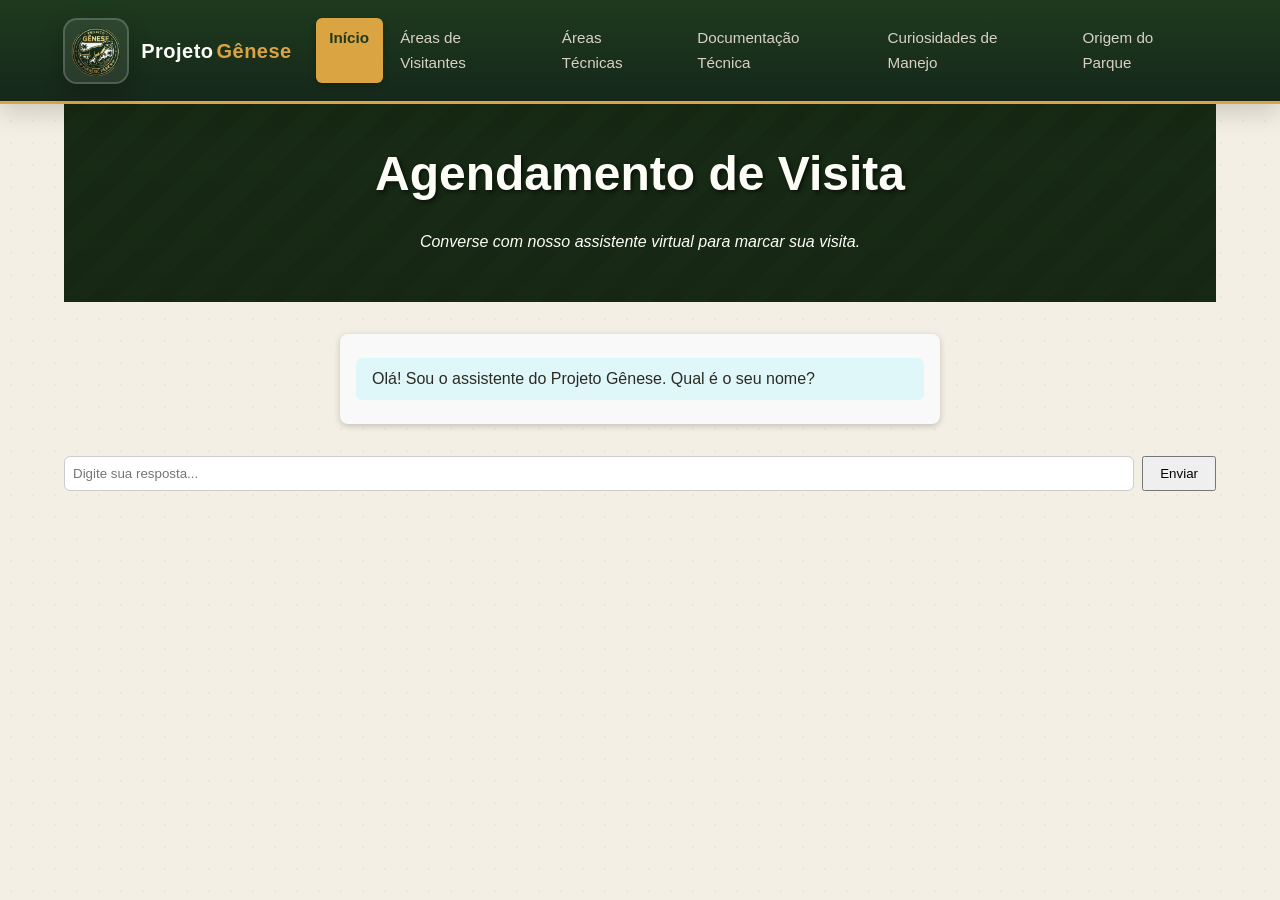
==== public/genesis/pages/agendar-visita.html @ f1a7d48a "Adiciona chatbot de agendamento com calendário e horários" ====
<!doctype html>
<html lang="pt-BR">
  <head>
    <meta charset="UTF-8" />
    <meta name="viewport" content="width=device-width, initial-scale=1.0" />
    <title>Agendamento de Visita | Projeto Gênese</title>
    <link rel="stylesheet" href="../css/style.css" />
    <link rel="icon" type="image/png" href="../imgs/logo.png" />
    <style>
      .chat-container {
        max-width: 600px;
        margin: 2rem auto;
        background: #f9f9f9;
        border-radius: 8px;
        padding: 1rem;
        box-shadow: 0 2px 6px rgba(0, 0, 0, 0.2);
      }
      .chat-message {
        margin: 0.5rem 0;
        padding: 0.5rem 1rem;
        border-radius: 6px;
      }
      .bot {
        background: #e0f7fa;
        text-align: left;
      }
      .user {
        background: #c8e6c9;
        text-align: right;
      }
      .chat-input {
        display: flex;
        margin-top: 1rem;
      }
      .chat-input input {
        flex: 1;
        padding: 0.5rem;
        border-radius: 6px;
        border: 1px solid #ccc;
        margin-bottom: 1rem;
      }
      .chat-input button {
        margin-left: 0.5rem;
        margin-bottom: 1rem;
        padding: 0.5rem 1rem;
      }

      .typing-indicator {
        display: inline-block;
        background: #e0f7fa;
        border-radius: 12px;
        padding: 6px 12px;
        margin: 6px 0;
      }

      .typing-indicator span {
        display: inline-block;
        width: 6px;
        height: 6px;
        margin: 0 2px;
        background: #555;
        border-radius: 50%;
        animation: bounce 1.2s infinite;
      }

      .chat-date {
        margin: 8px 0;
        padding: 6px 10px;
        border-radius: 6px;
        border: 1px solid #ccc;
        font-size: 1rem;
      }

      .typing-indicator span:nth-child(2) {
        animation-delay: 0.2s;
      }
      .typing-indicator span:nth-child(3) {
        animation-delay: 0.4s;
      }

      @keyframes bounce {
        0%,
        80%,
        100% {
          transform: scale(0);
        }
        40% {
          transform: scale(1);
        }
      }
    </style>
  </head>
  <body>
    <header class="navbar">
      <div class="navbar-inner">
        <a class="brand" href="../index.html">
          <img src="../imgs/logo.png" alt="Logo Projeto Gênese" class="brand-logo" />
          <span class="brand-text">Projeto <strong>Gênese</strong></span>
        </a>
        <button class="hamburger" id="hamburger" aria-label="Abrir menu" aria-expanded="false">
          <span></span><span></span><span></span>
        </button>
        <nav class="nav-links" id="navLinks">
          <a href="../index.html" class="active">Início</a>
          <a href="areas-visitantes.html">Áreas de Visitantes</a>
          <a href="areas-tecnicas.html">Áreas Técnicas</a>
          <a href="documentacao.html">Documentação Técnica</a>
          <a href="curiosidades.html">Curiosidades de Manejo</a>
          <a href="origem.html">Origem do Parque</a>
        </nav>
      </div>
    </header>

    <main class="container">
      <section class="section page-header">
        <h1>Agendamento de Visita</h1>
        <p>Converse com nosso assistente virtual para marcar sua visita.</p>
      </section>

      <div class="chat-container" id="chat">
        <div class="chat-message bot">
          Olá! Sou o assistente do Projeto Gênese. Qual é o seu nome?
        </div>
      </div>

      <div class="chat-input">
        <input type="text" id="userInput" placeholder="Digite sua resposta..." />
        <button id="sendBtn">Enviar</button>
      </div>
    </main>

    <script>
      const chat = document.getElementById("chat");
      const input = document.getElementById("userInput");
      const sendBtn = document.getElementById("sendBtn");

      let step = 0;
      let agendamento = {};

      function addMessage(text, sender) {
        const msg = document.createElement("div");
        msg.className = "chat-message " + sender;
        msg.textContent = text;
        chat.appendChild(msg);
        chat.scrollTop = chat.scrollHeight;
      }

      function addBotMessage(text) {
        addMessage(text, "bot");
      }

      function handleUserInput(text) {
        if (step === 0) {
          agendamento.nome = text;
          addBotMessage("Prazer, " + text + "! Qual é o seu e-mail?");
          step++;
        } else if (step === 1) {
          agendamento.email = text;
          addBotMessage("Obrigado! Escolha a data da visita:");

          const dateInput = document.createElement("input");
          dateInput.type = "date";
          dateInput.className = "chat-date";

          dateInput.onchange = () => {
            agendamento.data = dateInput.value;
            addBotMessage("Perfeito. Agora escolha o horário:");

            const select = document.createElement("select");
            select.className = "chat-time";
            for (let h = 8; h <= 17; h++) {
              const option = document.createElement("option");
              option.value = h + ":00";
              option.textContent = h + "h";
              select.appendChild(option);
            }

            select.onchange = () => {
              agendamento.hora = select.value;
              addBotMessage("Agendamento concluído! 🎉");
              addBotMessage(
                `Resumo: ${agendamento.nome}, ${agendamento.email}, ${agendamento.data} às ${agendamento.hora}`,
              );
              step++;
            };

            chat.appendChild(select);
            chat.scrollTop = chat.scrollHeight;
            step++;
          };

          chat.appendChild(dateInput);
          chat.scrollTop = chat.scrollHeight;
          step++;
        }
      }

      sendBtn.addEventListener("click", () => {
        const text = input.value.trim();
        if (!text) return;
        addMessage(text, "user");
        input.value = "";
        handleUserInput(text);
      });

      input.addEventListener("keypress", (e) => {
        if (e.key === "Enter") {
          e.preventDefault();
          sendBtn.click();
        }
      });

      function showTyping() {
        const typing = document.createElement("div");
        typing.className = "chat-message bot typing-indicator";
        typing.innerHTML = "<span></span><span></span><span></span>";
        chat.appendChild(typing);
        chat.scrollTop = chat.scrollHeight;
        return typing;
      }

      function addBotMessage(text, delay = 1000) {
        const typing = showTyping();
        setTimeout(() => {
          chat.removeChild(typing);
          addMessage(text, "bot");
        }, delay);
      }
    </script>
  </body>
</html>
---- public/genesis/css/style.css ----
/* Estilo do site do Projeto Gênese */
:root {
  --verde-escuro: #1e3a1e;
  --verde-medio: #3d6b35;
  --verde-claro: #8fae7b;
  --marrom: #5b4636;
  --marrom-claro: #8a6f55;
  --pedra: #d8d2c4;
  --areia: #f3efe4;
  --ambar: #d9a441;
  --texto: #2b2b24;
  --branco: #fdfdf8;
  --sombra: 0 8px 24px rgba(20, 30, 15, 0.18);
  --transicao: 0.25s ease;
}

* {
  margin: 0;
  padding: 0;
  box-sizing: border-box;
}

body {
  font-family: "Segoe UI", Roboto, "Helvetica Neue", Arial, sans-serif;
  color: var(--texto);
  background-color: var(--areia);
  background-image: radial-gradient(rgba(61, 107, 53, 0.06) 1px, transparent 1px);
  background-size: 22px 22px;
  line-height: 1.6;
}

/* Navbar */
.navbar {
  position: fixed;
  top: 0;
  left: 0;
  right: 0;
  z-index: 1000;
  background: linear-gradient(180deg, var(--verde-escuro), #16281a);
  border-bottom: 3px solid var(--ambar);
  box-shadow: var(--sombra);
}

.navbar-inner {
  max-width: 1200px;
  margin: 0 auto;
  padding: 0.8rem 1.25rem;
  display: flex;
  align-items: center;
  justify-content: space-between;
  gap: 1rem;
}

.brand {
  display: inline-flex;
  align-items: center;
  gap: 0.75rem;
  text-decoration: none;
  color: var(--branco);
  font-size: 1.15rem;
  letter-spacing: 0.5px;
  padding: 0.3rem 0.5rem 0.3rem 0.2rem;
  border-radius: 12px;
  transition:
    background var(--transicao),
    transform var(--transicao);
}

.brand:hover {
  background: rgba(255, 255, 255, 0.05);
  transform: translateY(-1px);
}

.brand-logo {
  height: 66px;
  width: 66px;
  object-fit: cover;
  border-radius: 14px;
  border: 2px solid rgba(255, 255, 255, 0.18);
  background: rgba(255, 255, 255, 0.08);
  box-shadow: 0 8px 22px rgba(0, 0, 0, 0.22);
  padding: 2px;
  flex-shrink: 0;
}

.brand-text {
  display: inline-flex;
  align-items: baseline;
  gap: 0.18rem;
  line-height: 1.2;
  font-size: 1.25rem;
  font-weight: 600;
}

.brand strong {
  color: var(--ambar);
}
.brand-mark {
  font-size: 1.5rem;
}

.nav-links {
  display: flex;
  gap: 0.25rem;
}

.nav-links a {
  color: var(--pedra);
  text-decoration: none;
  padding: 0.5rem 0.85rem;
  border-radius: 6px;
  font-size: 0.95rem;
  transition:
    background var(--transicao),
    color var(--transicao),
    transform var(--transicao);
}

.nav-links a:hover {
  background: rgba(217, 164, 65, 0.25);
  color: var(--ambar);
  transform: translateY(-2px);
  box-shadow: 0 2px 4px rgba(0, 0, 0, 0.2);
}

.nav-links a.active {
  background: var(--ambar);
  color: var(--verde-escuro);
  font-weight: 600;
  box-shadow: 0 2px 6px rgba(0, 0, 0, 0.25);
}

/* ---------- HAMBURGUER ---------- */
.hamburger {
  display: none;
  flex-direction: column;
  gap: 5px;
  background: none;
  border: none;
  cursor: pointer;
  padding: 6px;
}

.hamburger span {
  width: 26px;
  height: 3px;
  background: var(--pedra);
  border-radius: 2px;
  transition:
    transform var(--transicao),
    opacity var(--transicao);
}

.hamburger.open span:nth-child(1) {
  transform: translateY(8px) rotate(45deg);
}
.hamburger.open span:nth-child(2) {
  opacity: 0;
}
.hamburger.open span:nth-child(3) {
  transform: translateY(-8px) rotate(-45deg);
}

/* ---------- HERO ---------- */
.hero {
  position: relative;
  min-height: 92vh;
  display: flex;
  align-items: center;
  justify-content: center;
  text-align: center;
  padding: 7rem 1.5rem 4rem;
  background:
    linear-gradient(rgba(20, 34, 18, 0.55), rgba(20, 34, 18, 0.75)),
    repeating-linear-gradient(45deg, #23421f 0 24px, #1d3819 24px 48px);
  color: var(--branco);
}

.hero-content {
  max-width: 820px;
}

.hero-kicker {
  text-transform: uppercase;
  letter-spacing: 2px;
  font-size: 0.9rem;
  color: var(--verde-claro);
}

.hero h1 {
  font-size: clamp(2.4rem, 6vw, 4rem);
  line-height: 1.1;
  text-shadow: 0 4px 14px rgba(0, 0, 0, 0.5);
}

.hero h1 span {
  color: var(--ambar);
  font-size: clamp(2.4rem, 6vw, 6rem);
}

.hero-sub {
  margin: 1.5rem auto 2.2rem;
  max-width: 620px;
  color: var(--pedra);
}

.hero-actions {
  display: flex;
  gap: 1rem;
  justify-content: center;
  flex-wrap: wrap;
}

/* BTNs */
.btn {
  display: inline-block;
  padding: 0.8rem 1.6rem;
  border-radius: 8px;
  text-decoration: none;
  font-weight: 600;
  cursor: pointer;
  border: 2px solid transparent;
  font-size: 1rem;
  transition:
    transform var(--transicao),
    box-shadow var(--transicao),
    background var(--transicao),
    color var(--transicao);
}

.btn:hover {
  transform: translateY(-3px);
  box-shadow: var(--sombra);
}
.btn:active {
  transform: translateY(0);
}

.btn-primary {
  background: var(--ambar);
  color: var(--verde-escuro);
}
.btn-primary:hover {
  background: #e6b456;
}

.btn-outline {
  border-color: var(--pedra);
  color: var(--pedra);
}
.btn-outline:hover {
  background: var(--pedra);
  color: var(--verde-escuro);
}

/* Layout */
.container {
  max-width: 1200px;
  margin: 0 auto;
  padding: 0 1.5rem;
}

.section {
  padding: 4rem 0 2rem;
}

.section-title {
  font-size: 2rem;
  color: var(--verde-escuro);
  border-left: 6px solid var(--ambar);
  padding-left: 0.9rem;
  margin-bottom: 0.8rem;
}

.section-desc {
  color: var(--marrom);
  max-width: 700px;
  margin-bottom: 2.2rem;
}

/* Cards */
.card-grid {
  display: grid;
  grid-template-columns: repeat(auto-fill, minmax(240px, 1fr));
  gap: 1.5rem;
}

.card {
  display: block;
  background: var(--branco);
  border: 1px solid var(--pedra);
  border-radius: 12px;
  overflow: hidden;
  box-shadow: 0 2px 8px rgba(0, 0, 0, 0.06);
  color: inherit;
  text-decoration: none;
  transition:
    transform var(--transicao),
    box-shadow var(--transicao);
}

.card:hover {
  transform: translateY(-6px);
  box-shadow: var(--sombra);
}

.card:focus-visible {
  outline: 3px solid var(--ambar);
  outline-offset: 3px;
}

.card-img img {
  height: 64px;
  width: auto;
}

.card-img {
  height: 130px;
  display: flex;
  align-items: center;
  justify-content: center;
  font-size: 3rem;
  background: linear-gradient(135deg, var(--verde-medio), var(--verde-escuro));
}

.card-img[data-img="docs"] {
  background: linear-gradient(135deg, var(--marrom-claro), var(--marrom));
}
.card-img[data-img="amber"] {
  background: linear-gradient(135deg, var(--ambar), var(--marrom-claro));
}

.card-body {
  padding: 1.2rem 1.3rem 1.5rem;
}
.card-body h3 {
  color: var(--verde-escuro);
  margin-bottom: 0.5rem;
}
.card-body p {
  font-size: 0.92rem;
  color: var(--marrom);
}

.card-link {
  display: inline-block;
  margin-top: 0.9rem;
  color: var(--verde-medio);
  font-weight: 600;
  text-decoration: none;
  transition:
    color var(--transicao),
    transform var(--transicao);
}

.card-link:hover {
  color: var(--ambar);
  transform: translateX(4px);
}

/* Curiosidades Dinâmicas */
.fact-banner {
  text-align: center;
  background: linear-gradient(135deg, var(--verde-escuro), var(--marrom));
  border-radius: 14px;
  color: var(--branco);
  padding: 3rem 1.5rem;
  margin-bottom: 4rem;
}

.fact-banner .section-title {
  color: var(--branco);
  border-left-color: var(--ambar);
  display: inline-block;
}

.fact-text {
  max-width: 640px;
  margin: 1.2rem auto 1.8rem;
  font-size: 1.1rem;
  color: var(--pedra);
  min-height: 3.2em;
  transition: opacity 0.3s ease;
}

.fact-text.fading {
  opacity: 0;
}

/* Páginas Internas */
.page-header {
  padding: 8.5rem 1.5rem 3rem;
  text-align: center;
  background:
    linear-gradient(rgba(20, 34, 18, 0.65), rgba(20, 34, 18, 0.8)),
    repeating-linear-gradient(-45deg, #23421f 0 20px, #1d3819 20px 40px);
  color: var(--branco);
}

.page-header h1 {
  font-size: clamp(2rem, 5vw, 3rem);
  text-shadow: 2px 2px 4px rgba(0, 0, 0, 0.6);
}

.page-header p {
  max-width: 720px;
  margin: 1rem auto 0;
  font-style: italic;
}

.content-block {
  display: flex;
  gap: 2rem;
  align-items: center;
  background: var(--branco);
  border: 1px solid var(--pedra);
  border-radius: 12px;
  padding: 2rem;
  margin-bottom: 2rem;
  flex-wrap: wrap;
  box-shadow: 0 4px 12px rgba(0, 0, 0, 0.1);
}

.content-block:hover {
  transform: scale(1.02);
  transition: transform 0.3s ease;
}

.content-block .img-placeholder img {
  width: 90px;
  height: 90px;
}

.content-block .img-placeholder {
  flex: 0 0 220px;
  height: 150px;
  border-radius: 10px;
  background: linear-gradient(135deg, var(--verde-claro), var(--verde-medio));
  display: flex;
  align-items: center;
  justify-content: center;
  font-size: 3rem;
  color: var(--ambar);
}

.content-block .text {
  flex: 1 1 300px;
}
.content-block h2 {
  color: var(--verde-escuro);
  margin-bottom: 0.6rem;
}
.content-block p {
  color: var(--marrom);
}

/* ---------- DOCUMENTO FORMAL ---------- */
.doc-paper {
  background: var(--branco);
  border: 1px solid var(--pedra);
  box-shadow: var(--sombra);
  max-width: 800px;
  margin: 0 auto 3rem;
  padding: 3rem 3.5rem;
  font-family: Georgia, "Times New Roman", serif;
}

.doc-paper h1 {
  text-align: center;
  font-size: 1.6rem;
  color: var(--verde-escuro);
  margin-bottom: 0.4rem;
}

.doc-paper .doc-meta {
  text-align: center;
  font-size: 0.85rem;
  color: var(--marrom-claro);
  margin-bottom: 2rem;
  border-bottom: 2px solid var(--pedra);
  padding-bottom: 1.2rem;
}

.doc-paper h2 {
  font-size: 1.1rem;
  color: var(--marrom);
  margin: 1.6rem 0 0.5rem;
  text-transform: uppercase;
  letter-spacing: 1px;
}

.doc-paper p {
  text-align: justify;
  margin-bottom: 0.9rem;
}

.doc-download {
  text-align: center;
  margin-bottom: 4rem;
}

/* Rodapé */
.footer {
  background: var(--verde-escuro);
  color: var(--pedra);
  text-align: center;
  padding: 2.5rem 1.5rem;
  border-top: 3px solid var(--ambar);

  /* Tipografia mais elegante */
  font-family: "Segoe UI", Arial, sans-serif;
  line-height: 1.6;
}

.footer a {
  color: var(--ambar);
  text-decoration: none;
  margin: 0 0.5rem;
  transition: color 0.3s ease;
}

.footer a:hover {
  color: var(--verde-claro);
}

.footer-small {
  font-size: 0.85rem;
  color: var(--verde-claro);
  margin-top: 0.4rem;
  display: block;
}

.footer p {
  margin: 0.5rem 0;
}

/* Responsividade */
@media (max-width: 860px) {
  .hamburger {
    display: flex;
  }

  .nav-links {
    position: absolute;
    top: 100%;
    left: 0;
    right: 0;
    flex-direction: column;
    background: #16281a;
    padding: 0.8rem 1.25rem 1.2rem;
    gap: 0.35rem;
    display: none;
    border-bottom: 3px solid var(--ambar);
  }

  .nav-links.open {
    display: flex;
  }
  .nav-links a {
    display: block;
  }

  .content-block {
    flex-direction: column;
  }
  .content-block .img-placeholder {
    flex-basis: 140px;
    width: 100%;
  }

  .doc-paper {
    padding: 2rem 1.5rem;
  }
}
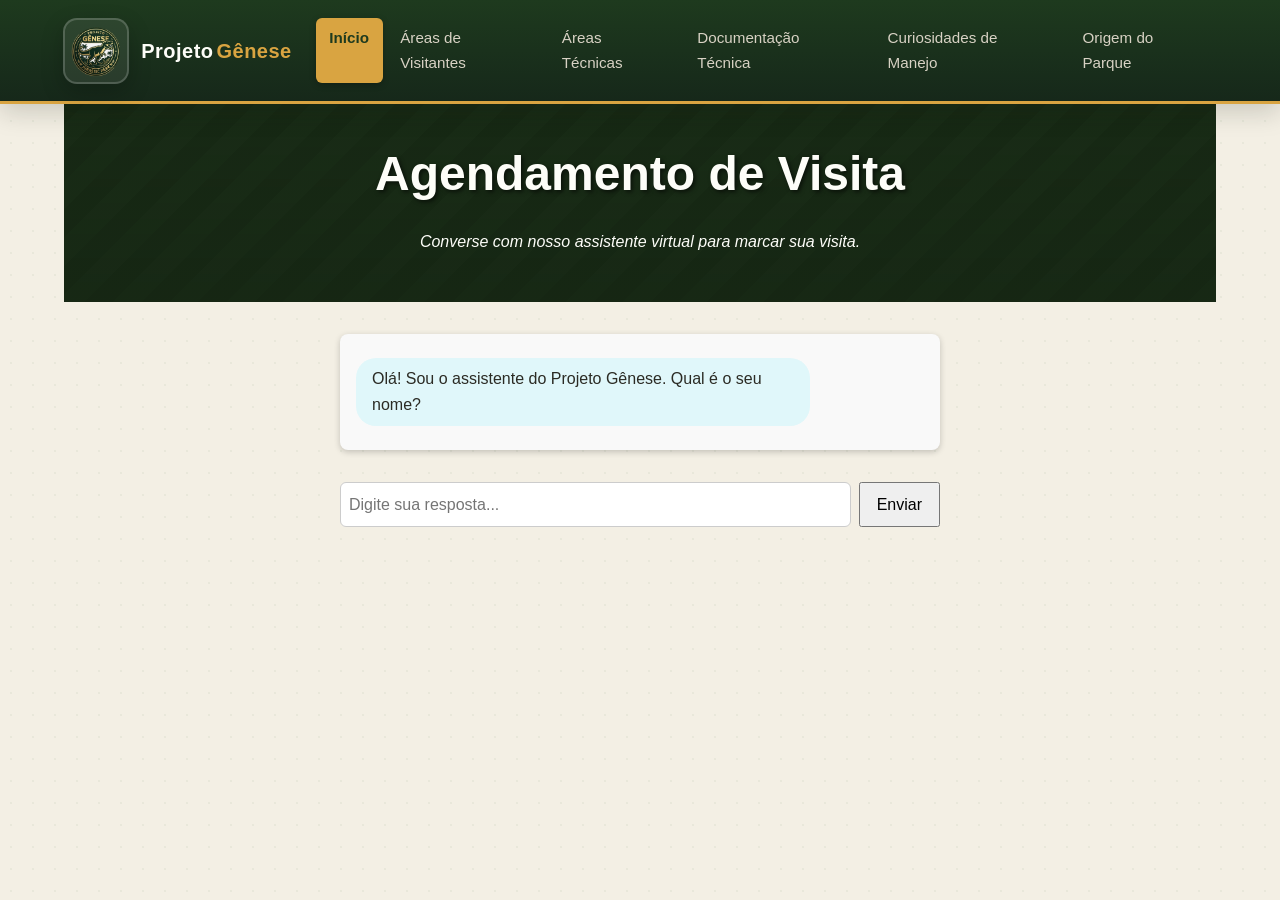
==== commit 99370df6: "Adiciona página de espécies com busca inteligente, modais e imagens oficiais do Projeto Gênese" ====
--- a/public/genesis/pages/agendar-visita.html
+++ b/public/genesis/pages/agendar-visita.html
@@ -4,91 +4,8 @@
     <meta charset="UTF-8" />
     <meta name="viewport" content="width=device-width, initial-scale=1.0" />
     <title>Agendamento de Visita | Projeto Gênese</title>
-    <link rel="stylesheet" href="../css/style.css" />
+    <link rel="stylesheet" href="../css/responsive.css" />
     <link rel="icon" type="image/png" href="../imgs/logo.png" />
-    <style>
-      .chat-container {
-        max-width: 600px;
-        margin: 2rem auto;
-        background: #f9f9f9;
-        border-radius: 8px;
-        padding: 1rem;
-        box-shadow: 0 2px 6px rgba(0, 0, 0, 0.2);
-      }
-      .chat-message {
-        margin: 0.5rem 0;
-        padding: 0.5rem 1rem;
-        border-radius: 6px;
-      }
-      .bot {
-        background: #e0f7fa;
-        text-align: left;
-      }
-      .user {
-        background: #c8e6c9;
-        text-align: right;
-      }
-      .chat-input {
-        display: flex;
-        margin-top: 1rem;
-      }
-      .chat-input input {
-        flex: 1;
-        padding: 0.5rem;
-        border-radius: 6px;
-        border: 1px solid #ccc;
-        margin-bottom: 1rem;
-      }
-      .chat-input button {
-        margin-left: 0.5rem;
-        margin-bottom: 1rem;
-        padding: 0.5rem 1rem;
-      }
-
-      .typing-indicator {
-        display: inline-block;
-        background: #e0f7fa;
-        border-radius: 12px;
-        padding: 6px 12px;
-        margin: 6px 0;
-      }
-
-      .typing-indicator span {
-        display: inline-block;
-        width: 6px;
-        height: 6px;
-        margin: 0 2px;
-        background: #555;
-        border-radius: 50%;
-        animation: bounce 1.2s infinite;
-      }
-
-      .chat-date {
-        margin: 8px 0;
-        padding: 6px 10px;
-        border-radius: 6px;
-        border: 1px solid #ccc;
-        font-size: 1rem;
-      }
-
-      .typing-indicator span:nth-child(2) {
-        animation-delay: 0.2s;
-      }
-      .typing-indicator span:nth-child(3) {
-        animation-delay: 0.4s;
-      }
-
-      @keyframes bounce {
-        0%,
-        80%,
-        100% {
-          transform: scale(0);
-        }
-        40% {
-          transform: scale(1);
-        }
-      }
-    </style>
   </head>
   <body>
     <header class="navbar">
@@ -140,13 +57,40 @@
       function addMessage(text, sender) {
         const msg = document.createElement("div");
         msg.className = "chat-message " + sender;
-        msg.textContent = text;
+        const span = document.createElement("span");
+        span.textContent = text;
+        if (sender === "bot") {
+          const avatar = document.createElement("img");
+          avatar.src = "../imgs/icon/visitantes/dinosaur.png";
+          avatar.className = "chat-avatar";
+          msg.appendChild(avatar);
+          msg.appendChild(span);
+        } else if (sender === "user") {
+          const avatar = document.createElement("img");
+          avatar.src = "../imgs/icon/visitantes/user.png";
+          avatar.className = "chat-avatar";
+          msg.appendChild(span);
+          msg.appendChild(avatar);
+        }
         chat.appendChild(msg);
+        msg.scrollIntoView({ behavior: "smooth" });
+      }
+
+      function addBotMessage(text, delay = 1000) {
+        const typing = showTyping();
+        setTimeout(() => {
+          chat.removeChild(typing);
+          addMessage(text, "bot");
+        }, delay);
+      }
+
+      function showTyping() {
+        const typing = document.createElement("div");
+        typing.className = "chat-message bot typing-indicator";
+        typing.innerHTML = "<span></span><span></span><span></span>";
+        chat.appendChild(typing);
         chat.scrollTop = chat.scrollHeight;
-      }
-
-      function addBotMessage(text) {
-        addMessage(text, "bot");
+        return typing;
       }
 
       function handleUserInput(text) {
@@ -155,12 +99,20 @@
           addBotMessage("Prazer, " + text + "! Qual é o seu e-mail?");
           step++;
         } else if (step === 1) {
+          if (!text.includes("@")) {
+            addBotMessage("Ops! Por favor, insira um e-mail válido com '@'.");
+            return;
+          }
           agendamento.email = text;
           addBotMessage("Obrigado! Escolha a data da visita:");
 
           const dateInput = document.createElement("input");
           dateInput.type = "date";
           dateInput.className = "chat-date";
+          dateInput.min = new Date().toISOString().split("T")[0];
+
+          chat.appendChild(dateInput);
+          chat.scrollTop = chat.scrollHeight;
 
           dateInput.onchange = () => {
             agendamento.data = dateInput.value;
@@ -168,30 +120,23 @@
 
             const select = document.createElement("select");
             select.className = "chat-time";
+
             for (let h = 8; h <= 17; h++) {
               const option = document.createElement("option");
-              option.value = h + ":00";
+              option.value = h.toString().padStart(2, "0") + ":00";
               option.textContent = h + "h";
               select.appendChild(option);
             }
 
             select.onchange = () => {
               agendamento.hora = select.value;
-              addBotMessage("Agendamento concluído! 🎉");
-              addBotMessage(
-                `Resumo: ${agendamento.nome}, ${agendamento.email}, ${agendamento.data} às ${agendamento.hora}`,
-              );
-              step++;
+              finalizarAgendamento(agendamento, select);
             };
 
             chat.appendChild(select);
             chat.scrollTop = chat.scrollHeight;
             step++;
           };
-
-          chat.appendChild(dateInput);
-          chat.scrollTop = chat.scrollHeight;
-          step++;
         }
       }
 
@@ -210,21 +155,45 @@
         }
       });
 
-      function showTyping() {
-        const typing = document.createElement("div");
-        typing.className = "chat-message bot typing-indicator";
-        typing.innerHTML = "<span></span><span></span><span></span>";
-        chat.appendChild(typing);
-        chat.scrollTop = chat.scrollHeight;
-        return typing;
-      }
-
-      function addBotMessage(text, delay = 1000) {
-        const typing = showTyping();
-        setTimeout(() => {
-          chat.removeChild(typing);
-          addMessage(text, "bot");
-        }, delay);
+      async function finalizarAgendamento(agendamento, select) {
+        select.disabled = true;
+        addBotMessage("Enviando a confirmação por e-mail...", 300);
+
+        try {
+          const resposta = await fetch("https://formsubmit.co/ajax/gugallo1607@gmail.com", {
+            method: "POST",
+            headers: {
+              "Content-Type": "application/json",
+              Accept: "application/json",
+            },
+            body: JSON.stringify({
+              _subject: "Novo agendamento - Projeto Gênese",
+              _cc: agendamento.email,
+              _template: "table",
+              _captcha: "false",
+              nome: agendamento.nome,
+              email: agendamento.email,
+              data: agendamento.data,
+              horario: agendamento.hora,
+            }),
+          });
+
+          if (!resposta.ok) throw new Error("Falha ao enviar a confirmação");
+
+          const card = document.createElement("div");
+          card.className = "chat-summary";
+          card.textContent =
+            "Agendamento concluído! Enviamos os detalhes para o seu e-mail e para o responsável pelo parque.";
+          chat.appendChild(card);
+          card.scrollIntoView({ behavior: "smooth" });
+          step++;
+        } catch (error) {
+          console.error(error);
+          select.disabled = false;
+          addBotMessage(
+            "Não foi possível enviar a confirmação agora. Verifique os dados e tente escolher o horário novamente.",
+          );
+        }
       }
     </script>
   </body>
--- a/public/genesis/css/responsive.css
+++ b/public/genesis/css/responsive.css
@@ -0,0 +1,1254 @@
+:root {
+  --verde-escuro: #1e3a1e;
+  --verde-medio: #3d6b35;
+  --verde-claro: #8fae7b;
+  --marrom: #5b4636;
+  --marrom-claro: #8a6f55;
+  --pedra: #d8d2c4;
+  --areia: #f3efe4;
+  --ambar: #d9a441;
+  --texto: #2b2b24;
+  --branco: #fdfdf8;
+  --sombra: 0 8px 24px rgba(20, 30, 15, 0.18);
+  --transicao: 0.25s ease;
+}
+
+* {
+  box-sizing: border-box;
+  margin: 0;
+  padding: 0;
+}
+
+html {
+  scroll-behavior: smooth;
+}
+
+body {
+  background-color: var(--areia);
+  background-image: radial-gradient(rgba(61, 107, 53, 0.06) 1px, transparent 1px);
+  background-size: 22px 22px;
+  color: var(--texto);
+  font-family: "Segoe UI", Roboto, "Helvetica Neue", Arial, sans-serif;
+  line-height: 1.6;
+  min-width: 320px;
+  overflow-x: hidden;
+}
+
+img {
+  display: block;
+  max-width: 100%;
+}
+
+button,
+input,
+select {
+  font: inherit;
+}
+
+button,
+a {
+  -webkit-tap-highlight-color: transparent;
+}
+
+.sr-only {
+  height: 1px;
+  margin: -1px;
+  overflow: hidden;
+  padding: 0;
+  position: absolute;
+  width: 1px;
+  clip: rect(0, 0, 0, 0);
+  white-space: nowrap;
+}
+
+.navbar {
+  background: linear-gradient(180deg, var(--verde-escuro), #16281a);
+  border-bottom: 3px solid var(--ambar);
+  box-shadow: var(--sombra);
+  left: 0;
+  position: fixed;
+  right: 0;
+  top: 0;
+  z-index: 1000;
+}
+
+.navbar-inner {
+  align-items: center;
+  display: flex;
+  gap: 1rem;
+  justify-content: space-between;
+  margin: 0 auto;
+  max-width: 1200px;
+  padding: 0.8rem 1.25rem;
+}
+
+.brand {
+  align-items: center;
+  border-radius: 12px;
+  color: var(--branco);
+  display: inline-flex;
+  flex-shrink: 0;
+  font-size: 1.15rem;
+  gap: 0.75rem;
+  letter-spacing: 0.5px;
+  padding: 0.3rem 0.5rem 0.3rem 0.2rem;
+  text-decoration: none;
+  transition:
+    background var(--transicao),
+    transform var(--transicao);
+}
+
+.brand:hover {
+  background: rgba(255, 255, 255, 0.05);
+  transform: translateY(-1px);
+}
+
+.brand-logo {
+  background: rgba(255, 255, 255, 0.08);
+  border: 2px solid rgba(255, 255, 255, 0.18);
+  border-radius: 14px;
+  box-shadow: 0 8px 22px rgba(0, 0, 0, 0.22);
+  height: 66px;
+  object-fit: cover;
+  padding: 2px;
+  width: 66px;
+}
+
+.brand-text {
+  align-items: baseline;
+  display: inline-flex;
+  font-size: 1.25rem;
+  font-weight: 600;
+  gap: 0.18rem;
+  line-height: 1.2;
+}
+
+.brand strong {
+  color: var(--ambar);
+}
+
+.brand-mark {
+  font-size: 1.5rem;
+}
+
+.nav-links {
+  display: flex;
+  gap: 0.25rem;
+}
+
+.nav-links a {
+  border-radius: 6px;
+  color: var(--pedra);
+  font-size: 0.95rem;
+  padding: 0.5rem 0.85rem;
+  text-decoration: none;
+  transition:
+    background var(--transicao),
+    color var(--transicao),
+    transform var(--transicao);
+}
+
+.nav-links a:hover {
+  background: rgba(217, 164, 65, 0.25);
+  box-shadow: 0 2px 4px rgba(0, 0, 0, 0.2);
+  color: var(--ambar);
+  transform: translateY(-2px);
+}
+
+.nav-links a.active {
+  background: var(--ambar);
+  box-shadow: 0 2px 6px rgba(0, 0, 0, 0.25);
+  color: var(--verde-escuro);
+  font-weight: 600;
+}
+
+.hamburger {
+  background: none;
+  border: 0;
+  cursor: pointer;
+  display: none;
+  flex-direction: column;
+  gap: 5px;
+  padding: 6px;
+}
+
+.hamburger span {
+  background: var(--pedra);
+  border-radius: 2px;
+  height: 3px;
+  transition:
+    transform var(--transicao),
+    opacity var(--transicao);
+  width: 26px;
+}
+
+.hamburger.open span:nth-child(1) {
+  transform: translateY(8px) rotate(45deg);
+}
+
+.hamburger.open span:nth-child(2) {
+  opacity: 0;
+}
+
+.hamburger.open span:nth-child(3) {
+  transform: translateY(-8px) rotate(-45deg);
+}
+
+.hero {
+  align-items: center;
+  background:
+    linear-gradient(rgba(20, 34, 18, 0.55), rgba(20, 34, 18, 0.75)),
+    repeating-linear-gradient(45deg, #23421f 0 24px, #1d3819 24px 48px);
+  color: var(--branco);
+  display: flex;
+  justify-content: center;
+  min-height: 92vh;
+  overflow: hidden;
+  padding: 7rem 1.5rem 4rem;
+  position: relative;
+  text-align: center;
+}
+
+.hero-overlay {
+  inset: 0;
+  pointer-events: none;
+  position: absolute;
+}
+
+.hero-content {
+  max-width: 820px;
+  position: relative;
+  z-index: 1;
+}
+
+.hero-kicker {
+  color: var(--verde-claro);
+  font-size: 0.9rem;
+  letter-spacing: 2px;
+  text-transform: uppercase;
+}
+
+.hero h1 {
+  font-size: clamp(2.4rem, 6vw, 4rem);
+  line-height: 1.1;
+  text-shadow: 0 4px 14px rgba(0, 0, 0, 0.5);
+}
+
+.hero h1 span {
+  color: var(--ambar);
+  font-size: clamp(2.4rem, 6vw, 6rem);
+}
+
+.hero-sub {
+  color: var(--pedra);
+  margin: 1.5rem auto 2.2rem;
+  max-width: 620px;
+}
+
+.hero-actions {
+  display: flex;
+  flex-wrap: wrap;
+  gap: 1rem;
+  justify-content: center;
+}
+
+.btn {
+  border: 2px solid transparent;
+  border-radius: 8px;
+  cursor: pointer;
+  display: inline-block;
+  font-size: 1rem;
+  font-weight: 600;
+  padding: 0.8rem 1.6rem;
+  text-decoration: none;
+  transition:
+    transform var(--transicao),
+    box-shadow var(--transicao),
+    background var(--transicao),
+    color var(--transicao);
+}
+
+.btn:hover {
+  box-shadow: var(--sombra);
+  transform: translateY(-3px);
+}
+
+.btn:active {
+  transform: translateY(0);
+}
+
+.btn-primary,
+.btn-amber {
+  background: var(--ambar);
+  color: var(--verde-escuro);
+}
+
+.btn-primary:hover,
+.btn-amber:hover {
+  background: #e6b456;
+}
+
+.btn-outline {
+  border-color: var(--pedra);
+  color: var(--pedra);
+}
+
+.btn-outline:hover {
+  background: var(--pedra);
+  color: var(--verde-escuro);
+}
+
+.container {
+  margin: 0 auto;
+  max-width: 1200px;
+  padding: 0 1.5rem;
+}
+
+.section {
+  padding: 4rem 0 2rem;
+}
+
+.section-title {
+  border-left: 6px solid var(--ambar);
+  color: var(--verde-escuro);
+  font-size: 2rem;
+  margin-bottom: 0.8rem;
+  padding-left: 0.9rem;
+}
+
+.section-desc {
+  color: var(--marrom);
+  margin-bottom: 2.2rem;
+  max-width: 700px;
+}
+
+.card-grid {
+  display: grid;
+  gap: 1.5rem;
+  grid-template-columns: repeat(auto-fill, minmax(240px, 1fr));
+}
+
+.card {
+  background: var(--branco);
+  border: 1px solid var(--pedra);
+  border-radius: 12px;
+  box-shadow: 0 2px 8px rgba(0, 0, 0, 0.06);
+  color: inherit;
+  display: block;
+  overflow: hidden;
+  text-decoration: none;
+  transition:
+    transform var(--transicao),
+    box-shadow var(--transicao);
+}
+
+.card:hover {
+  box-shadow: var(--sombra);
+  transform: translateY(-6px);
+}
+
+.card:focus-visible {
+  outline: 3px solid var(--ambar);
+  outline-offset: 3px;
+}
+
+.card-img {
+  align-items: center;
+  background: linear-gradient(135deg, var(--verde-medio), var(--verde-escuro));
+  display: flex;
+  font-size: 3rem;
+  height: 130px;
+  justify-content: center;
+}
+
+.card-img img {
+  height: 64px;
+  object-fit: contain;
+  width: auto;
+}
+
+.card-img[data-img="docs"] {
+  background: linear-gradient(135deg, var(--marrom-claro), var(--marrom));
+}
+
+.card-img[data-img="amber"] {
+  background: linear-gradient(135deg, var(--ambar), var(--marrom-claro));
+}
+
+.card-body {
+  padding: 1.2rem 1.3rem 1.5rem;
+}
+
+.card-body h3 {
+  color: var(--verde-escuro);
+  margin-bottom: 0.5rem;
+}
+
+.card-body p {
+  color: var(--marrom);
+  font-size: 0.92rem;
+}
+
+.card-link {
+  color: var(--verde-medio);
+  display: inline-block;
+  font-weight: 600;
+  margin-top: 0.9rem;
+  text-decoration: none;
+  transition:
+    color var(--transicao),
+    transform var(--transicao);
+}
+
+.card-link:hover {
+  color: var(--ambar);
+  transform: translateX(4px);
+}
+
+.fact-banner {
+  background: linear-gradient(135deg, var(--verde-escuro), var(--marrom));
+  border-radius: 14px;
+  color: var(--branco);
+  margin-bottom: 4rem;
+  padding: 3rem 1.5rem;
+  text-align: center;
+}
+
+.fact-banner .section-title {
+  border-left-color: var(--ambar);
+  color: var(--branco);
+  display: inline-block;
+}
+
+.fact-text {
+  color: var(--pedra);
+  font-size: 1.1rem;
+  margin: 1.2rem auto 1.8rem;
+  max-width: 640px;
+  min-height: 3.2em;
+  transition: opacity 0.3s ease;
+}
+
+.fact-text.fading {
+  opacity: 0;
+}
+
+.page-header {
+  background:
+    linear-gradient(rgba(20, 34, 18, 0.65), rgba(20, 34, 18, 0.8)),
+    repeating-linear-gradient(-45deg, #23421f 0 20px, #1d3819 20px 40px);
+  color: var(--branco);
+  padding: 8.5rem 1.5rem 3rem;
+  text-align: center;
+}
+
+.page-header h1 {
+  font-size: clamp(2rem, 5vw, 3rem);
+  text-shadow: 2px 2px 4px rgba(0, 0, 0, 0.6);
+}
+
+.page-header p {
+  font-style: italic;
+  margin: 1rem auto 0;
+  max-width: 720px;
+}
+
+.content-block {
+  align-items: center;
+  background: var(--branco);
+  border: 1px solid var(--pedra);
+  border-radius: 12px;
+  box-shadow: 0 4px 12px rgba(0, 0, 0, 0.1);
+  display: flex;
+  flex-wrap: wrap;
+  gap: 2rem;
+  margin-bottom: 2rem;
+  padding: 2rem;
+}
+
+.content-block:hover {
+  transform: scale(1.02);
+  transition: transform 0.3s ease;
+}
+
+.content-block .img-placeholder {
+  align-items: center;
+  background: linear-gradient(135deg, var(--verde-claro), var(--verde-medio));
+  border-radius: 10px;
+  color: var(--ambar);
+  display: flex;
+  flex: 0 0 220px;
+  font-size: 3rem;
+  height: 150px;
+  justify-content: center;
+}
+
+.content-block .img-placeholder img {
+  height: 90px;
+  object-fit: contain;
+  width: 90px;
+}
+
+.content-block .text {
+  flex: 1 1 300px;
+}
+
+.content-block h2 {
+  color: var(--verde-escuro);
+  margin-bottom: 0.6rem;
+}
+
+.content-block p {
+  color: var(--marrom);
+}
+
+.doc-paper {
+  background: var(--branco);
+  border: 1px solid var(--pedra);
+  box-shadow: var(--sombra);
+  font-family: Georgia, "Times New Roman", serif;
+  margin: 0 auto 3rem;
+  max-width: 800px;
+  padding: 3rem 3.5rem;
+}
+
+.doc-paper h1 {
+  color: var(--verde-escuro);
+  font-size: 1.6rem;
+  margin-bottom: 0.4rem;
+  text-align: center;
+}
+
+.doc-header {
+  overflow-wrap: anywhere;
+}
+
+.doc-paper .doc-meta {
+  border-bottom: 2px solid var(--pedra);
+  color: var(--marrom-claro);
+  font-size: 0.85rem;
+  margin-bottom: 2rem;
+  padding-bottom: 1.2rem;
+  text-align: center;
+}
+
+.doc-paper h2 {
+  color: var(--marrom);
+  font-size: 1.1rem;
+  letter-spacing: 1px;
+  margin: 1.6rem 0 0.5rem;
+  text-transform: uppercase;
+}
+
+.doc-paper p {
+  margin-bottom: 0.9rem;
+  text-align: justify;
+}
+
+.doc-download {
+  margin-bottom: 4rem;
+  text-align: center;
+}
+
+.especies-main {
+  margin: 0 auto;
+  max-width: 1200px;
+  padding: 8.5rem 1.5rem 3rem;
+}
+
+.especies-intro {
+  background:
+    linear-gradient(rgba(20, 34, 18, 0.65), rgba(20, 34, 18, 0.8)),
+    repeating-linear-gradient(-45deg, #23421f 0 20px, #1d3819 20px 40px);
+  border-radius: 14px;
+  color: var(--branco);
+  margin-bottom: 2rem;
+  padding: 3rem 2rem;
+  text-align: center;
+}
+
+.especies-intro h1 {
+  font-size: clamp(2rem, 5vw, 3rem);
+  line-height: 1.15;
+  text-shadow: 2px 2px 4px rgba(0, 0, 0, 0.6);
+}
+
+.especies-intro p {
+  color: var(--pedra);
+  margin: 1rem auto 0;
+  max-width: 780px;
+  overflow-wrap: anywhere;
+}
+
+.especies-busca,
+.especies-filtros {
+  background: var(--branco);
+  border: 1px solid var(--pedra);
+  border-radius: 12px;
+  box-shadow: 0 4px 12px rgba(0, 0, 0, 0.08);
+}
+
+.especies-busca {
+  margin-bottom: 1rem;
+  padding: 1rem;
+}
+
+.especies-busca input,
+.filtro-grupo select {
+  background: #fff;
+  border: 1px solid var(--pedra);
+  border-radius: 7px;
+  color: var(--texto);
+  min-height: 44px;
+  padding: 0.65rem 0.8rem;
+  width: 100%;
+}
+
+.especies-busca input:focus,
+.filtro-grupo select:focus,
+.especies-filtros button:focus-visible {
+  border-color: var(--verde-medio);
+  outline: 3px solid rgba(217, 164, 65, 0.35);
+  outline-offset: 2px;
+}
+
+.especies-filtros {
+  align-items: end;
+  display: grid;
+  gap: 1rem;
+  grid-template-columns: repeat(3, minmax(0, 1fr)) auto;
+  margin-bottom: 2rem;
+  padding: 1rem;
+}
+
+.filtro-grupo {
+  display: grid;
+  gap: 0.35rem;
+}
+
+.filtro-grupo label {
+  color: var(--marrom);
+  font-size: 0.9rem;
+  font-weight: 700;
+}
+
+.especies-filtros button {
+  background: var(--verde-escuro);
+  border: 0;
+  border-radius: 7px;
+  color: var(--branco);
+  cursor: pointer;
+  min-height: 44px;
+  padding: 0.65rem 1rem;
+  transition:
+    background var(--transicao),
+    transform var(--transicao);
+}
+
+.especies-filtros button:hover {
+  background: var(--verde-medio);
+  transform: translateY(-2px);
+}
+
+.especies-grid {
+  display: grid;
+  gap: 1.5rem;
+  grid-template-columns: repeat(auto-fill, minmax(240px, 1fr));
+}
+
+.especie-card {
+  background: var(--branco);
+  border: 1px solid var(--pedra);
+  border-radius: 12px;
+  box-shadow: 0 2px 8px rgba(0, 0, 0, 0.08);
+  cursor: pointer;
+  overflow: hidden;
+  padding-bottom: 1.2rem;
+  transition:
+    box-shadow var(--transicao),
+    transform var(--transicao),
+    border-color var(--transicao);
+}
+
+.especie-card:hover,
+.especie-card:focus-visible {
+  border-color: var(--ambar);
+  box-shadow: var(--sombra);
+  outline: none;
+  transform: translateY(-5px);
+}
+
+.especie-card:focus-visible {
+  outline: 3px solid var(--ambar);
+  outline-offset: 3px;
+}
+
+.especie-card-img {
+  background: var(--verde-claro);
+  height: 220px;
+  object-fit: cover;
+  transition: transform var(--transicao);
+  width: 100%;
+}
+
+.especie-card:hover .especie-card-img,
+.especie-card:focus-visible .especie-card-img {
+  transform: scale(1.08);
+}
+
+.especie-card-img.imagem-reserva {
+  object-fit: contain;
+  padding: 3.5rem;
+}
+
+.especie-card h3,
+.especie-card-cientifico,
+.especie-card-descricao {
+  margin-left: 1.2rem;
+  margin-right: 1.2rem;
+}
+
+.especie-card h3 {
+  color: var(--verde-escuro);
+  font-size: 1.35rem;
+  margin-top: 1rem;
+}
+
+.especie-card-cientifico {
+  color: var(--marrom-claro);
+  font-family: Georgia, "Times New Roman", serif;
+  font-style: italic;
+  margin-top: 0.15rem;
+}
+
+.especie-card-descricao {
+  color: var(--marrom);
+  font-size: 0.92rem;
+  margin-top: 0.75rem;
+}
+
+.sem-resultados {
+  background: var(--branco);
+  border: 1px dashed var(--marrom-claro);
+  border-radius: 10px;
+  color: var(--marrom);
+  padding: 1.5rem;
+  text-align: center;
+}
+
+.modal-overlay {
+  align-items: center;
+  background: rgba(20, 34, 18, 0.78);
+  display: flex;
+  inset: 0;
+  justify-content: center;
+  padding: 1rem;
+  position: fixed;
+  z-index: 1100;
+}
+
+.modal-overlay[hidden] {
+  display: none;
+}
+
+.modal-conteudo {
+  background: var(--branco);
+  border: 3px solid var(--ambar);
+  border-radius: 14px;
+  background-clip: padding-box;
+  box-shadow: var(--sombra);
+  max-height: 90vh;
+  max-width: min(760px, calc(100vw - 2rem));
+  overflow: auto;
+  padding: 2rem;
+  position: relative;
+  width: 100%;
+}
+
+.modal-fechar {
+  align-items: center;
+  background: var(--verde-escuro);
+  border: 0;
+  border-radius: 50%;
+  color: var(--branco);
+  cursor: pointer;
+  display: flex;
+  font-size: 1.6rem;
+  height: 38px;
+  justify-content: center;
+  line-height: 1;
+  padding: 0;
+  position: absolute;
+  right: 1rem;
+  text-align: center;
+  top: 1rem;
+  width: 38px;
+}
+
+.modal-fechar:hover {
+  background: var(--marrom);
+}
+
+.modal-imagem {
+  background: #e7e1d3;
+  border-radius: 10px;
+  height: 950px;
+  margin-bottom: 1.2rem;
+  object-fit: cover;
+  object-position: center bottom;
+  width: 100%;
+}
+
+.modal-imagem.imagem-reserva {
+  object-fit: contain;
+  padding: 4rem;
+}
+
+.modal-conteudo h2 {
+  color: var(--verde-escuro);
+  font-size: 2rem;
+  margin-bottom: 1rem;
+}
+
+.ficha-tecnica {
+  display: grid;
+  gap: 0.5rem 1rem;
+  grid-template-columns: minmax(100px, 0.35fr) 1fr;
+}
+
+.ficha-tecnica dt {
+  color: var(--marrom);
+  font-weight: 700;
+}
+
+.ficha-tecnica dd {
+  color: var(--texto);
+}
+
+.agendamento {
+  background: linear-gradient(135deg, #fdf6e3, #f5deb3);
+  border-radius: 12px;
+  box-shadow: 0 4px 12px rgba(0, 0, 0, 0.15);
+  margin-bottom: 2rem;
+  padding: 2rem;
+  text-align: center;
+}
+
+.agendamento .section-title {
+  color: #3a3a3a;
+  display: inline-block;
+  font-size: 2rem;
+  letter-spacing: 1px;
+  margin-bottom: 0.5rem;
+}
+
+.agendamento p {
+  color: #555;
+  font-size: 1.1rem;
+  line-height: 1.6;
+  margin-bottom: 1.5rem;
+}
+
+.agendamento .btn-primary a {
+  color: inherit;
+  text-decoration: none;
+}
+
+.agendamento .btn-primary {
+  background: #daa520;
+  border: 0;
+  color: #fff;
+}
+
+.agendamento .btn-primary:hover {
+  background: #b8860b;
+  box-shadow: 0 4px 10px rgba(0, 0, 0, 0.3);
+}
+
+.footer {
+  background: var(--verde-escuro);
+  border-top: 3px solid var(--ambar);
+  color: var(--pedra);
+  font-family: "Segoe UI", Arial, sans-serif;
+  line-height: 1.6;
+  padding: 2.5rem 1.5rem;
+  text-align: center;
+}
+
+.footer a {
+  color: var(--ambar);
+  margin: 0 0.5rem;
+  text-decoration: none;
+  transition: color 0.3s ease;
+}
+
+.footer a:hover {
+  color: var(--verde-claro);
+}
+
+.footer-small {
+  color: var(--verde-claro);
+  display: block;
+  font-size: 0.85rem;
+  margin-top: 0.4rem;
+}
+
+.footer p {
+  margin: 0.5rem 0;
+}
+
+.chat-container {
+  background: #f9f9f9;
+  border-radius: 8px;
+  box-shadow: 0 2px 6px rgba(0, 0, 0, 0.2);
+  margin: 2rem auto;
+  max-width: 600px;
+  padding: 1rem;
+}
+
+.chat-message {
+  align-items: center;
+  animation: fadeIn 0.4s ease;
+  border-radius: 20px;
+  display: flex;
+  margin: 0.5rem 0;
+  max-width: 80%;
+  padding: 0.5rem 1rem;
+}
+
+.chat-message.bot {
+  background: #e0f7fa;
+  justify-content: flex-start;
+}
+
+.chat-message.user {
+  background: #c8e6c9;
+  justify-content: flex-end;
+  margin-left: auto;
+}
+
+.chat-input {
+  display: flex;
+  margin: 1rem auto;
+  max-width: 600px;
+}
+
+.chat-input input {
+  border: 1px solid #ccc;
+  border-radius: 6px;
+  flex: 1;
+  min-width: 0;
+  padding: 0.5rem;
+}
+
+.chat-input button {
+  margin-left: 0.5rem;
+  padding: 0.5rem 1rem;
+}
+
+.chat-input input,
+.chat-input button,
+.chat-date,
+.chat-time {
+  min-height: 44px;
+}
+
+.chat-avatar {
+  flex: 0 0 32px;
+  height: 32px;
+  margin-right: 8px;
+  width: 32px;
+}
+
+.chat-message.user .chat-avatar {
+  margin-left: 8px;
+  margin-right: 0;
+}
+
+.typing-indicator {
+  background: #e0f7fa;
+  display: inline-block;
+  padding: 6px 12px;
+}
+
+.typing-indicator span {
+  animation: bounce 1.2s infinite;
+  background: #555;
+  border-radius: 50%;
+  display: inline-block;
+  height: 6px;
+  margin: 0 2px;
+  width: 6px;
+}
+
+.typing-indicator span:nth-child(2) {
+  animation-delay: 0.2s;
+}
+
+.typing-indicator span:nth-child(3) {
+  animation-delay: 0.4s;
+}
+
+.chat-date,
+.chat-time {
+  animation: slideIn 0.4s ease;
+  background: #e0f7fa;
+  border: 1px solid #ccc;
+  border-radius: 20px;
+  box-shadow: 0 2px 4px rgba(0, 0, 0, 0.1);
+  display: block;
+  font-size: 1rem;
+  margin: 8px 0;
+  max-width: 100%;
+  padding: 10px 14px;
+}
+
+.chat-time {
+  cursor: pointer;
+}
+
+.chat-summary {
+  align-items: center;
+  animation: fadeIn 0.4s ease;
+  background: #fff3cd;
+  border: 1px solid #ffeeba;
+  border-radius: 12px;
+  box-shadow: 0 2px 6px rgba(0, 0, 0, 0.1);
+  display: flex;
+  margin: 10px 0;
+  padding: 12px;
+}
+
+.summary-icon {
+  font-size: 2rem;
+  margin-right: 10px;
+}
+
+.summary-text {
+  font-size: 0.95rem;
+}
+
+@keyframes slideIn {
+  from {
+    opacity: 0;
+    transform: translateX(30px);
+  }
+  to {
+    opacity: 1;
+    transform: translateX(0);
+  }
+}
+
+@keyframes fadeIn {
+  from {
+    opacity: 0;
+  }
+  to {
+    opacity: 1;
+  }
+}
+
+@keyframes bounce {
+  0%,
+  80%,
+  100% {
+    transform: scale(0);
+  }
+  40% {
+    transform: scale(1);
+  }
+}
+
+@media (max-width: 860px) {
+  .hamburger {
+    display: flex;
+  }
+
+  .nav-links {
+    background: #16281a;
+    border-bottom: 3px solid var(--ambar);
+    display: none;
+    flex-direction: column;
+    gap: 0.35rem;
+    left: 0;
+    padding: 0.8rem 1.25rem 1.2rem;
+    position: absolute;
+    right: 0;
+    top: 100%;
+  }
+
+  .nav-links.open {
+    display: flex;
+  }
+
+  .nav-links a {
+    display: block;
+  }
+
+  .content-block {
+    flex-direction: column;
+  }
+
+  .content-block .img-placeholder {
+    flex-basis: 140px;
+    width: 100%;
+  }
+
+  .doc-paper {
+    padding: 2rem 1.5rem;
+  }
+
+  .especies-filtros {
+    grid-template-columns: repeat(2, minmax(0, 1fr));
+  }
+
+  .especies-filtros button {
+    grid-column: 1 / -1;
+  }
+
+  .especies-grid {
+    grid-template-columns: repeat(2, minmax(0, 1fr));
+  }
+
+  .modal-conteudo {
+    max-height: calc(100vh - 2rem);
+  }
+}
+
+@media (max-width: 600px) {
+  .navbar-inner {
+    padding: 0.65rem 0.85rem;
+  }
+
+  .brand-logo {
+    height: 50px;
+    width: 50px;
+  }
+
+  .brand-text {
+    font-size: 1rem;
+  }
+
+  .container {
+    padding: 0 1rem;
+  }
+
+  .hero {
+    min-height: 78vh;
+    padding: 6.5rem 1rem 3rem;
+  }
+
+  .hero-kicker {
+    font-size: 0.75rem;
+  }
+
+  .hero-actions,
+  .hero-actions .btn {
+    width: 100%;
+  }
+
+  .section {
+    padding: 2.75rem 0 1.5rem;
+  }
+
+  .section-title {
+    font-size: 1.55rem;
+    padding-left: 0.65rem;
+  }
+
+  .card-grid {
+    grid-template-columns: 1fr;
+  }
+
+  .page-header {
+    padding: 7.5rem 1rem 2.5rem;
+  }
+
+  .especies-main {
+    padding: 7.5rem 1rem 2rem;
+  }
+
+  .especies-intro {
+    margin-bottom: 1.25rem;
+    padding: 2rem 1rem;
+  }
+
+  .especies-filtros {
+    grid-template-columns: 1fr;
+  }
+
+  .especies-grid {
+    grid-template-columns: 1fr;
+  }
+
+  .content-block {
+    gap: 1rem;
+    padding: 1.25rem;
+  }
+
+  .doc-paper {
+    padding: 1.5rem 1rem;
+  }
+
+  .doc-paper h1 {
+    font-size: 1.25rem;
+  }
+
+  .doc-paper p {
+    text-align: left;
+  }
+
+  .modal-conteudo {
+    padding: 1.25rem;
+  }
+
+  .modal-conteudo h2 {
+    font-size: 1.6rem;
+  }
+
+  .modal-imagem {
+    height: min(42vh, 320px);
+  }
+
+  .ficha-tecnica {
+    gap: 0.2rem;
+    grid-template-columns: 1fr;
+  }
+
+  .ficha-tecnica dd {
+    margin-bottom: 0.65rem;
+  }
+
+  .chat-input {
+    align-items: stretch;
+    flex-direction: column;
+    padding: 0 1rem;
+  }
+
+  .chat-input button {
+    margin: 0.5rem 0 0;
+  }
+
+  .chat-message {
+    max-width: 94%;
+  }
+
+  .chat-summary {
+    align-items: flex-start;
+  }
+
+  .footer {
+    padding: 2rem 1rem;
+  }
+}
+
+@media (prefers-reduced-motion: reduce) {
+  *,
+  *::before,
+  *::after {
+    scroll-behavior: auto !important;
+    transition-duration: 0.01ms !important;
+    animation-duration: 0.01ms !important;
+    animation-iteration-count: 1 !important;
+  }
+}
